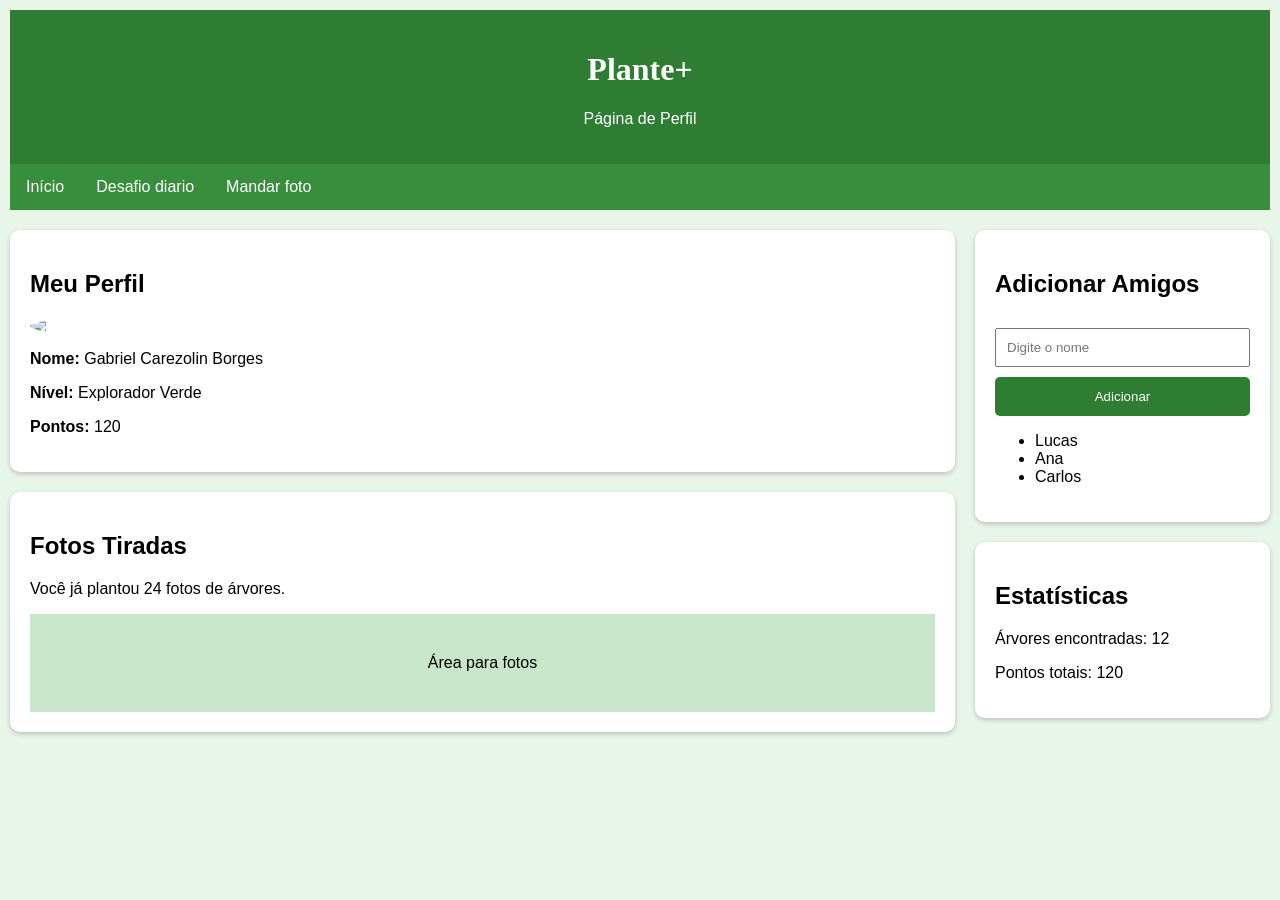
==== index.html @ 4e1123c4 "Add files via upload" ====
<!DOCTYPE html>
<html lang="pt-BR">
<head>
  <meta charset="UTF-8">
  <meta name="viewport" content="width=device-width, initial-scale=1.0">
  <title>Inicio Plante+</title>

  <link rel="stylesheet" href="style.css">
</head>
<body>

  <div class="topo">
    <h1 style="font-family:fantasy;">Plante+</h1>
    <p>Página de Perfil</p>
  </div>

  <div class="menu">
    <a href="index.html">Início</a>
    <a href="Cf.html">Desafio diario</a>
    <a href="desafios.html">Mandar foto</a>
  </div>

  <div class="row">

    <div class="leftcolumn">

      <div class="card" id="perfil">

        <h2>Meu Perfil</h2>

        <img 
          src="https://cdn-icons-png.flaticon.com/512/149/149071.png"
          class="perfil-img"
        >

        <p><b>Nome:</b> Gabriel Carezolin Borges</p>

        <p><b>Nível:</b> Explorador Verde</p>

        <p><b>Pontos:</b> 120</p>

      </div>

      <div class="card" id="fotos">

        <h2>Fotos Tiradas</h2>

        <p>Você já plantou 24 fotos de árvores.</p>

        <div class="fakeimg">
          Área para fotos
        </div>

      </div>

    </div>

    <div class="rightcolumn">

      <div class="card" id="amigos">

        <h2>Adicionar Amigos</h2>

        <input 
          type="text"
          id="nomeAmigo"
          placeholder="Digite o nome"
        >

        <button onclick="adicionarAmigo()">
          Adicionar
        </button>

        <ul id="listaAmigos">
          <li>Lucas</li>
          <li>Ana</li>
          <li>Carlos</li>
        </ul>

      </div>

      <div class="card">

        <h2>Estatísticas</h2>

        <p>Árvores encontradas: 12</p>

        <p>Pontos totais: 120</p>

      </div>

    </div>

  </div>

  <script src="perfil.js"></script>

</body>
</html>
---- style.css ----
/* style.css */

body {
  font-family: Arial, sans-serif;
  background-color: #e8f5e9;
  margin: 0;
  padding: 0;
}

.topo {
  background-color: #2e7d32;
  color: white;
  text-align: center;
  padding: 20px;
}

.menu {
  background-color: #388e3c;
  overflow: hidden;
}


.menu a {
  float: left;
  color: white;
  text-decoration: none;
  padding: 14px 16px;
}

.menu a:hover {
  background-color: #66bb6a;
}

.container {
  padding: 20px;
}

.card {
  background-color: white;
  padding: 20px;
  margin-bottom: 20px;
  border-radius: 10px;
  box-shadow: 0 2px 5px rgba(0,0,0,0.2);
}

button {
  background-color: #2e7d32;
  color: white;
  border: none;
  padding: 10px 15px;
  border-radius: 5px;
  cursor: pointer;
  margin-top: 10px;
}

button:hover {
  background-color: #1b5e20;
}

input {
  padding: 10px;
  width: 100%;
  margin-top: 10px;
}

#preview {
  width: 100%;
  max-width: 300px;
  margin-top: 15px;
  border-radius: 10px;
  display: none;
}

.pontos {
  font-size: 22px;
  color: #1b5e20;
  font-weight: bold;
}

footer {
  background-color: #2e7d32;
  color: white;
  text-align: center;
  padding: 15px;
  margin-top: 20px;
}

/*aura da pagina de inicio*/

/* perfil.css */

* {
  box-sizing: border-box;
}

body {
  font-family: Arial;
  padding: 10px;
  background: #e8f5e9;
}

.header {
  padding: 30px;
  text-align: center;
  background: #2e7d32;
  color: white;
}

.header h1 {
  font-size: 40px;
}

.topnav {
  overflow: hidden;
  background-color: #388e3c;
}

.topnav a {
  float: left;
  display: block;
  color: white;
  text-align: center;
  padding: 14px 16px;
  text-decoration: none;
}

.topnav a:hover {
  background-color: #66bb6a;
  color: black;
}

.leftcolumn {
  float: left;
  width: 75%;
}

.rightcolumn {
  float: left;
  width: 25%;
  padding-left: 20px;
}

.fakeimg {
  background-color: #c8e6c9;
  width: 100%;
  padding: 20px;
  text-align: center;
}

.card {
  background-color: white;
  padding: 20px;
  margin-top: 20px;
}

.perfil-img {
  width: 120px;
  border-radius: 50%;
  display: block;
  margin-bottom: 15px;
}

input {
  width: 100%;
  padding: 10px;
  margin-top: 10px;
}

button {
  background-color: #2e7d32;
  color: white;
  border: none;
  padding: 10px;
  margin-top: 10px;
  cursor: pointer;
  width: 100%;
}

button:hover {
  background-color: #1b5e20;
}

.footer {
  padding: 20px;
  text-align: center;
  background: #2e7d32;
  margin-top: 20px;
  color: white;
}

.row::after {
  content: "";
  display: table;
  clear: both;
}

@media screen and (max-width: 800px) {

  .leftcolumn,
  .rightcolumn {
    width: 100%;
    padding: 0;
  }

}

@media screen and (max-width: 400px) {

  .topnav a {
    float: none;
    width: 100%;
  }

}

/* aura do desafios */

* {
  box-sizing: border-box;
}

body {
  font-family: Arial;
  padding: 10px;
  background: #e8f5e9;
}

.header {
  padding: 30px;
  text-align: center;
  background: #2e7d32;
  color: white;
}

.header h1 {
  font-size: 40px;
}

.topnav {
  overflow: hidden;
  background-color: #388e3c;
}

.topnav a {
  float: left;
  display: block;
  color: white;
  text-align: center;
  padding: 14px 16px;
  text-decoration: none;
}

.topnav a:hover {
  background-color: #66bb6a;
  color: black;
}

.leftcolumn {
  float: left;
  width: 75%;
}

.rightcolumn {
  float: left;
  width: 25%;
  padding-left: 20px;
}

.card {
  background-color: white;
  padding: 20px;
  margin-top: 20px;
}

.fakeimg {
  background-color: #c8e6c9;
  width: 100%;
  padding: 40px;
  text-align: center;
}

button {
  background-color: #2e7d32;
  color: white;
  border: none;
  padding: 12px;
  margin-top: 10px;
  cursor: pointer;
  width: 100%;
}

button:hover {
  background-color: #1b5e20;
}

.footer {
  padding: 20px;
  text-align: center;
  background: #2e7d32;
  margin-top: 20px;
  color: white;
}

.row::after {
  content: "";
  display: table;
  clear: both;
}

@media screen and (max-width: 800px) {

  .leftcolumn,
  .rightcolumn {
    width: 100%;
    padding: 0;
  }

}

@media screen and (max-width: 400px) {

  .topnav a {
    float: none;
    width: 100%;
  }

}
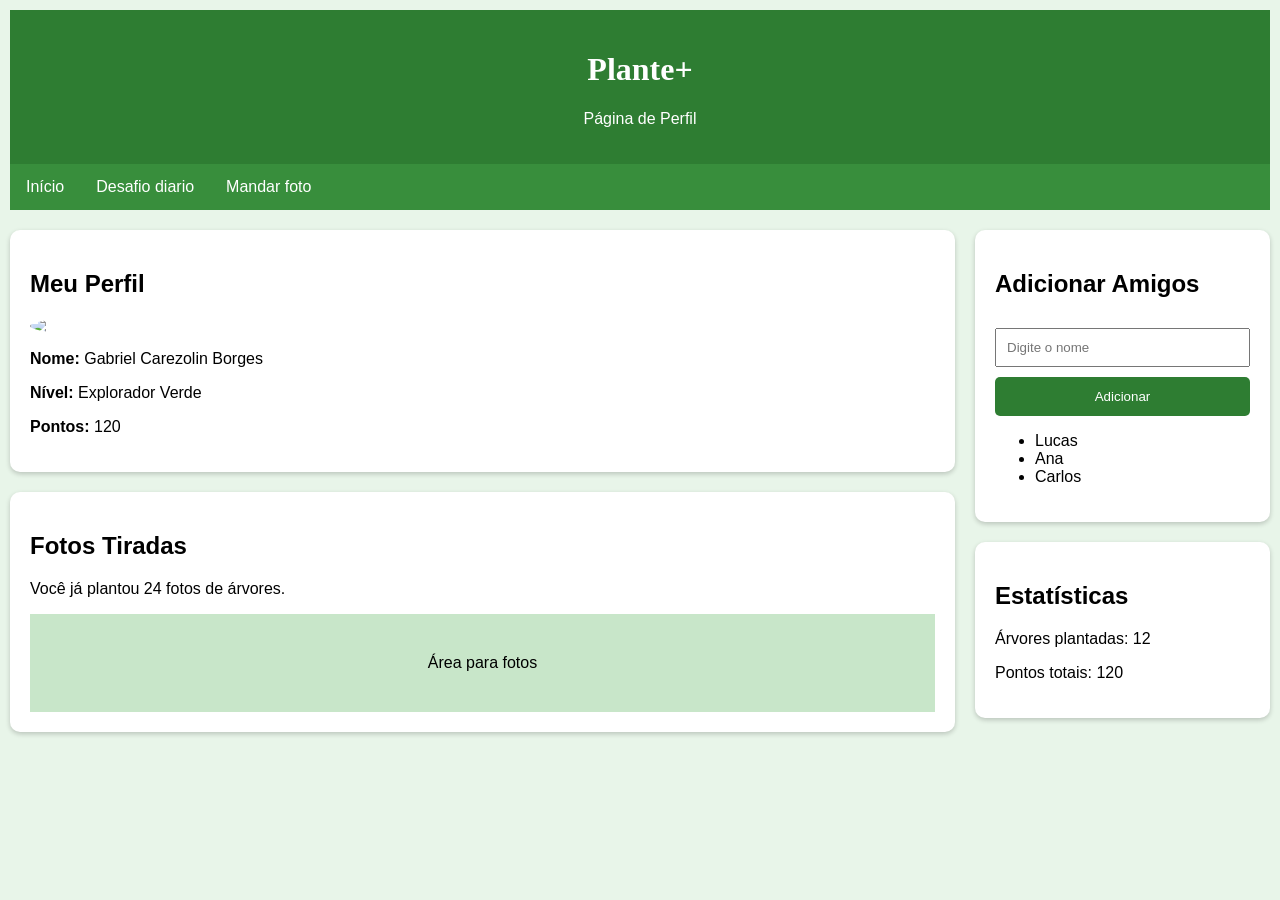
==== commit 4ecc09ef: "Update index.html" ====
--- a/index.html
+++ b/index.html
@@ -16,8 +16,8 @@
 
   <div class="menu">
     <a href="index.html">Início</a>
-    <a href="Cf.html">Desafio diario</a>
-    <a href="desafios.html">Mandar foto</a>
+    <a href="desafios.htm ">Desafio diario</a>
+    <a href="Cf.htm">Mandar foto</a>
   </div>
 
   <div class="row">
@@ -83,7 +83,7 @@
 
         <h2>Estatísticas</h2>
 
-        <p>Árvores encontradas: 12</p>
+        <p>Árvores plantadas: 12</p>
 
         <p>Pontos totais: 120</p>
 
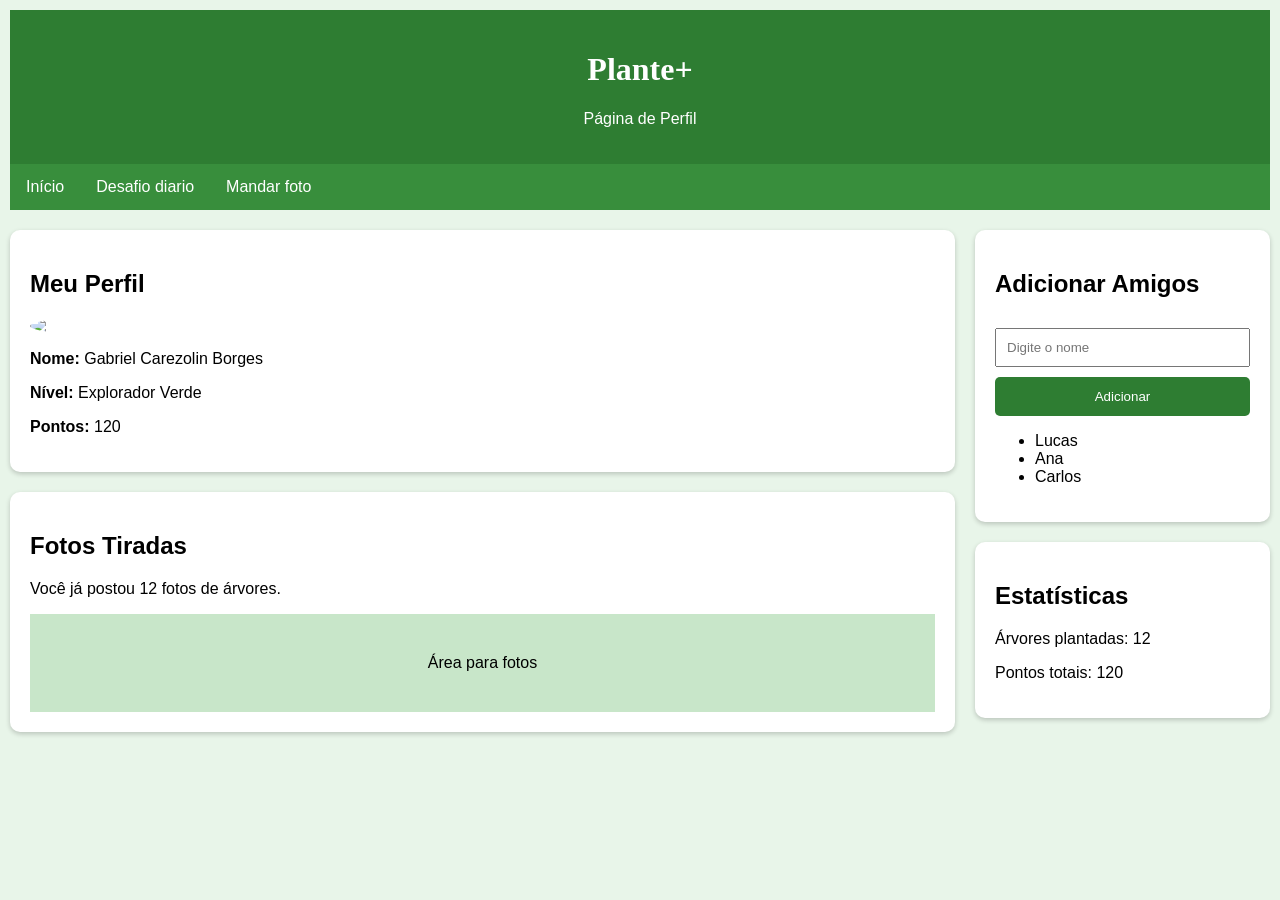
==== commit 07741eb3: "Update index.html" ====
--- a/index.html
+++ b/index.html
@@ -45,7 +45,7 @@
 
         <h2>Fotos Tiradas</h2>
 
-        <p>Você já plantou 24 fotos de árvores.</p>
+        <p>Você já postou 12 fotos de árvores.</p>
 
         <div class="fakeimg">
           Área para fotos
